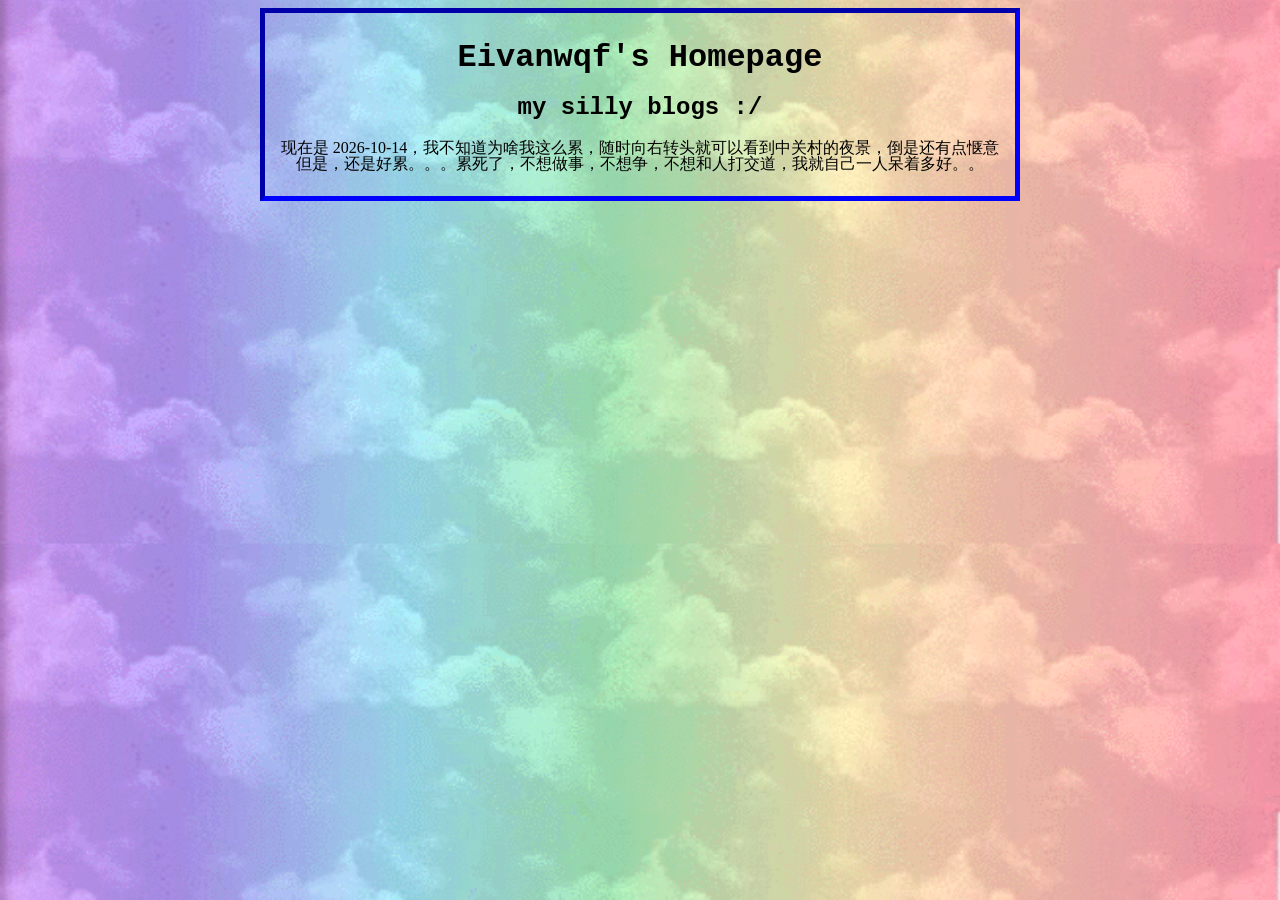
==== blogs.html @ 644c2a0b "changed overall fonts, and add a real blog page, although it is really underconstruction and i'm get" ====
<!DOCTYPE html>
<html lang="zh-cn">
    <head>
        <meta charset="UTF-8">
        <meta name="viewport" content="width=device-width, initial-scale=1.0">
        <title>Eivanwqf's Blogs</title>
        <link rel="stylesheet" href="style.css">
    </head>
    <body>
        <div id="container">
        <header>
            <a href="index.html" class="headLogoTxt"><h1>Eivanwqf's Homepage</h1></a>
            <h2>my silly blogs :/</h2>
        </header>
        <main>
            <div class=""
            <p>现在是 2026-10-14，我不知道为啥我这么累，随时向右转头就可以看到中关村的夜景，倒是还有点惬意
                但是，还是好累。。。累死了，不想做事，不想争，不想和人打交道，我就自己一人呆着多好。。
            </p>
        </main>
        </div>
    </body>
</html>
---- style.css ----
body {
	line-height: 1;
	background-color: gray;
	background-image: url(images/rainbowbg.gif);
	background-repeat: repeat-y;
	background-size:100% auto;
	text-align: center;
	font-family: 'Times New Roman', Times,
		'Songti SC',
		'SimSun',
		'Noto Serif SC',
		serif;
}

/* 用来装实际上显示的文字的 */
#container{
	max-width: 760px;
	margin:0 auto;
	/* background-color: #ececff; */
	border: 5px inset #0000ff;
	padding: 8px;
	box-sizing: border-box;
}

/* 全局 h 系列的标题样式 */
h1, h2, h3{
	font-family: 'Courier New', Courier, monospace;
}

/* 默认超链接格式 */
a{
	color:#0000ff;
}
a:visited{
	color: #800080;
}

/* 全局 默认 文字 字体！ */
p, figcaption{
	font-size: 100%;
	font-family: 'Times New Roman', Times, serif;
	line-height: 125%;
}

/* 在文字中的默认链接是怎么显示的？（比如this is my little *homepage*） */
p a{
	color: #8000ff;
	text-decoration: none;
}
p a:hover{
	color:purple;
	text-decoration: underline;
}

/* List Items*/
li {
	text-align: left;
}

/* 全局的无序清单 */
ul{
	font-size: 100%;
	font-family: 'Gill Sans', Calibri, sans-serif;
	line-height: 120%;
	padding-right: 50px;
	padding-left: 50px;
	background-color: pink;
	outline: 2px solid red;
}


/* 真正页面的那三个仿 Win98 的按钮 */
nav ul{
	outline:none;
	background-color: transparent;
	padding: 0;
}
nav a, nav a:visited{
	display: inline-block;
	padding:4px 14px;
	margin: 2px;
	background-color: #c0c0c0;
	border: 3px outset #ffffff;
	color: #0f0f0f;
	font-family: Arial, Helvetica, sans-serif;
	text-decoration: none;
}
nav a:active{
	border-style: groove;
}


/* 全局图片统一格式（大香蕉） */
img{
	max-width: 100%;
	height:auto;
}

figure img{
	width: 100px;
}

/* 头部大标题 */
.headLogoTxt, .headLogoTxt:visited{
	color: black;
	text-decoration: none;
}


.box{
	padding: 10px;
	padding-top: 15px;
	background-color: rgb(243, 144, 243);
	outline: 1px solid red;
}

/* 页尾后的分割线尾巴 */
.bottom{
	text-align:center;
	font-size: 85%;
	padding-left: 10px;
}

/* 页面最下方的联系方式 */
.contact{
	margin:0 auto;
	font-family: 'Courier New', Courier, monospace;
}
.contact td{
	padding: 0 12px;
}
.contact img{
	width: 40px;
}


/* 开头的头像和bio */
.intro{
	width:100%;
}
.intro td{
	padding:0 12px;
}
.intro img{
	width: 500px;
}

/* 正文的正经字体 */


/* 红色文字闪光 */
.blink{
	animation: blink 0.5s step-start infinite;
	color: #ff3333;
	font-weight: bold;
	text-shadow: 1px 1px 0 white;
}
@keyframes blink{
	0% {opacity: 100;}
	50% {opacity: 0;}
	100% {opacity: 100;}
}
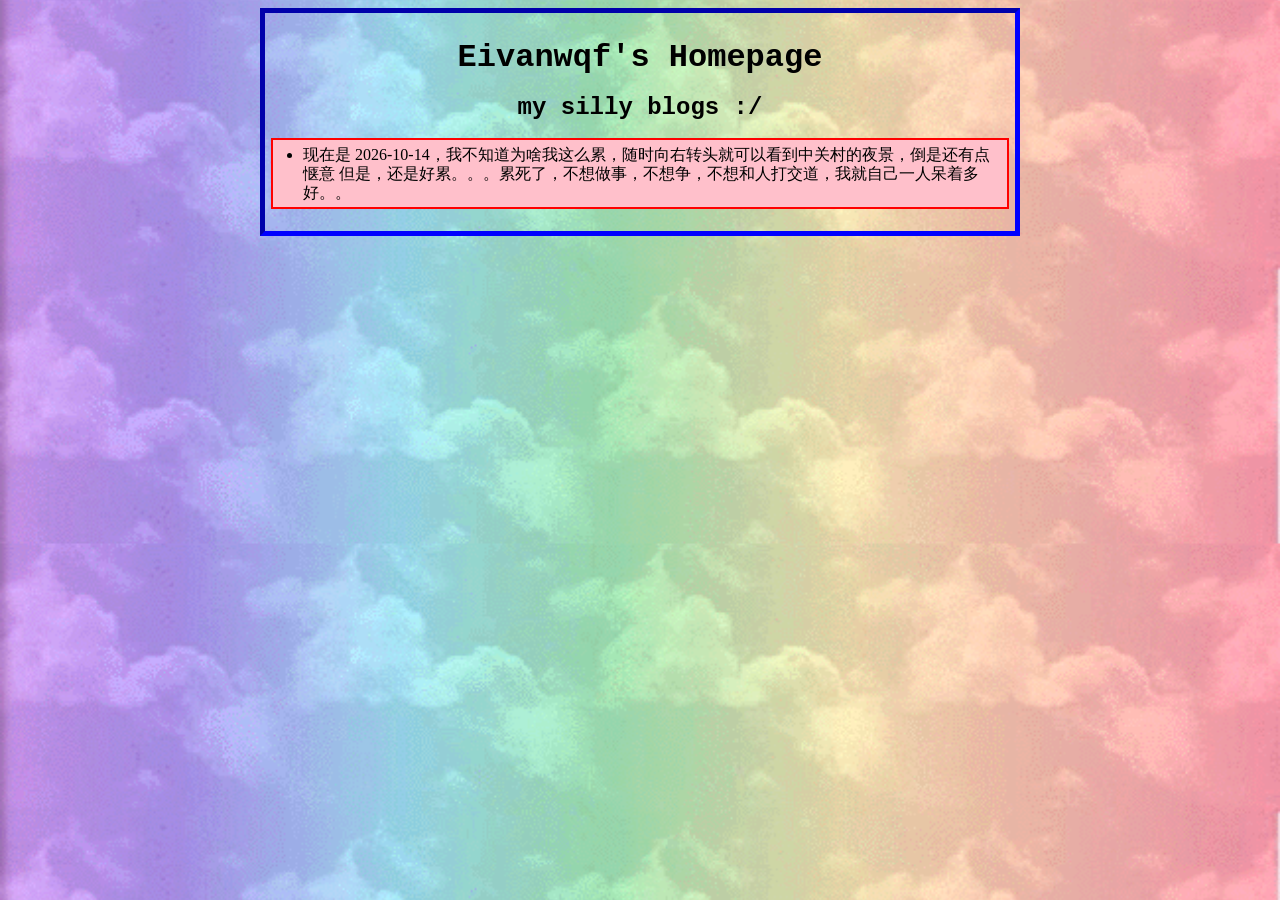
==== commit 7fb4331f: "im done" ====
--- a/blogs.html
+++ b/blogs.html
@@ -13,10 +13,14 @@
             <h2>my silly blogs :/</h2>
         </header>
         <main>
-            <div class=""
-            <p>现在是 2026-10-14，我不知道为啥我这么累，随时向右转头就可以看到中关村的夜景，倒是还有点惬意
-                但是，还是好累。。。累死了，不想做事，不想争，不想和人打交道，我就自己一人呆着多好。。
-            </p>
+            <ul>
+                <li>
+                    <div class="blogfont">
+                        现在是 2026-10-14，我不知道为啥我这么累，随时向右转头就可以看到中关村的夜景，倒是还有点惬意
+                        但是，还是好累。。。累死了，不想做事，不想争，不想和人打交道，我就自己一人呆着多好。。
+                    </div>
+                </li>
+            </ul>
         </main>
         </div>
     </body>
--- a/style.css
+++ b/style.css
@@ -57,17 +57,20 @@
 	text-align: left;
 }
 
-/* 全局的无序清单 */
-ul{
+/* 全局的无序清单和盒子居中文字 */
+ul, .box{
 	font-size: 100%;
-	font-family: 'Gill Sans', Calibri, sans-serif;
-	line-height: 120%;
-	padding-right: 50px;
-	padding-left: 50px;
+	font-family: 'Gill Sans', Calibri, 'Pingfang SC', sans-serif;
+	line-height: 120%; 
 	background-color: pink;
 	outline: 2px solid red;
 }
+ul{
+	/* 前面带圆点的文字统一往右移一点 padding */
+	padding: 5px 5px 5px 30px;
+}
 
+/* 测试段落，why the fuck does every p */
 
 /* 真正页面的那三个仿 Win98 的按钮 */
 nav ul{
@@ -107,12 +110,12 @@
 }
 
 
-.box{
+/* .box{
 	padding: 10px;
 	padding-top: 15px;
 	background-color: rgb(243, 144, 243);
 	outline: 1px solid red;
-}
+} */
 
 /* 页尾后的分割线尾巴 */
 .bottom{
@@ -146,7 +149,13 @@
 }
 
 /* 正文的正经字体 */
-
+.blogfont{
+	font-family: 'Times New Roman', Times,
+		'Songti SC',
+		'SimSun',
+		'Noto Serif SC',
+		serif;;
+}
 
 /* 红色文字闪光 */
 .blink{
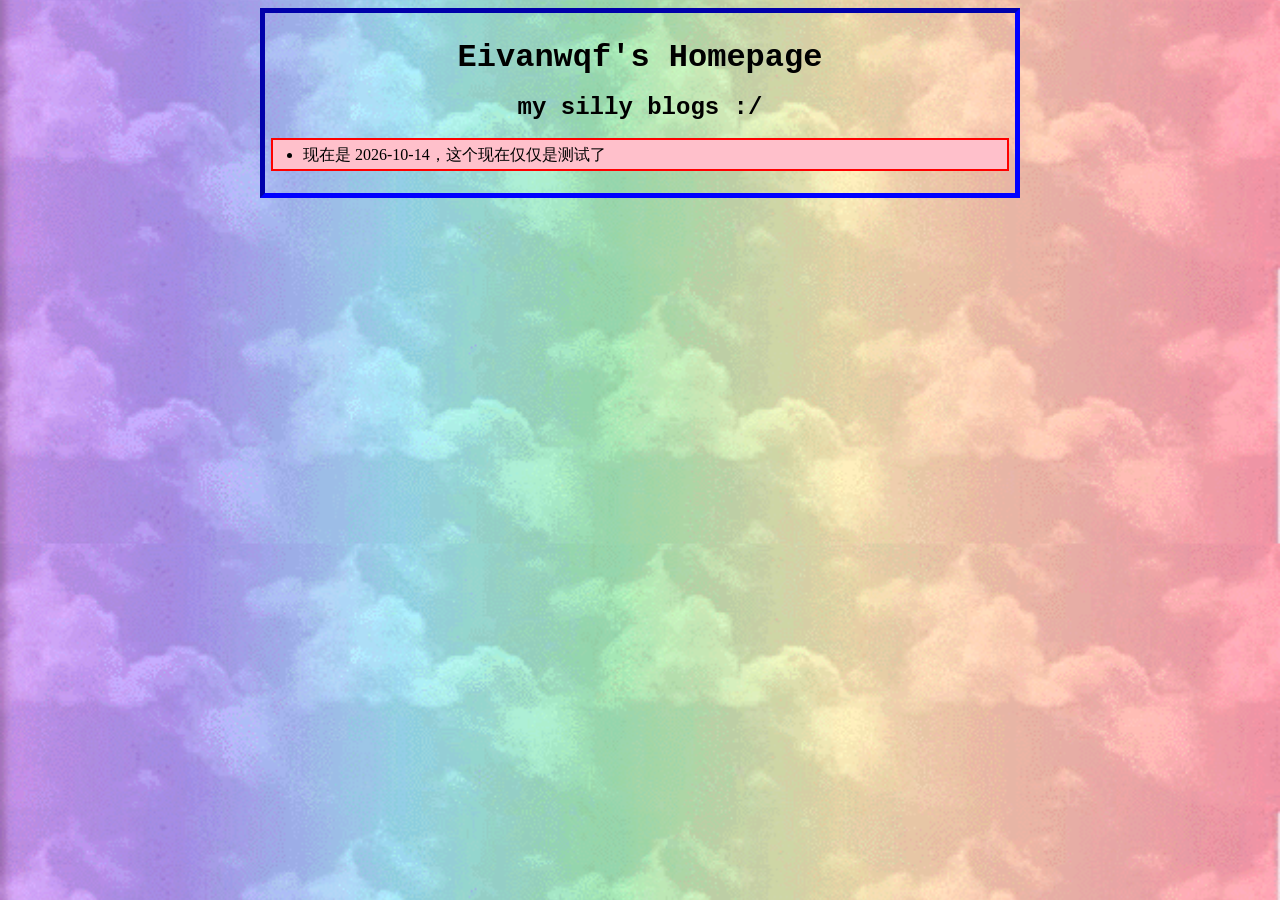
==== commit 6a07596a: "changed blog" ====
--- a/blogs.html
+++ b/blogs.html
@@ -16,8 +16,7 @@
             <ul>
                 <li>
                     <div class="blogfont">
-                        现在是 2026-10-14，我不知道为啥我这么累，随时向右转头就可以看到中关村的夜景，倒是还有点惬意
-                        但是，还是好累。。。累死了，不想做事，不想争，不想和人打交道，我就自己一人呆着多好。。
+                        现在是 2026-10-14，这个现在仅仅是测试了
                     </div>
                 </li>
             </ul>
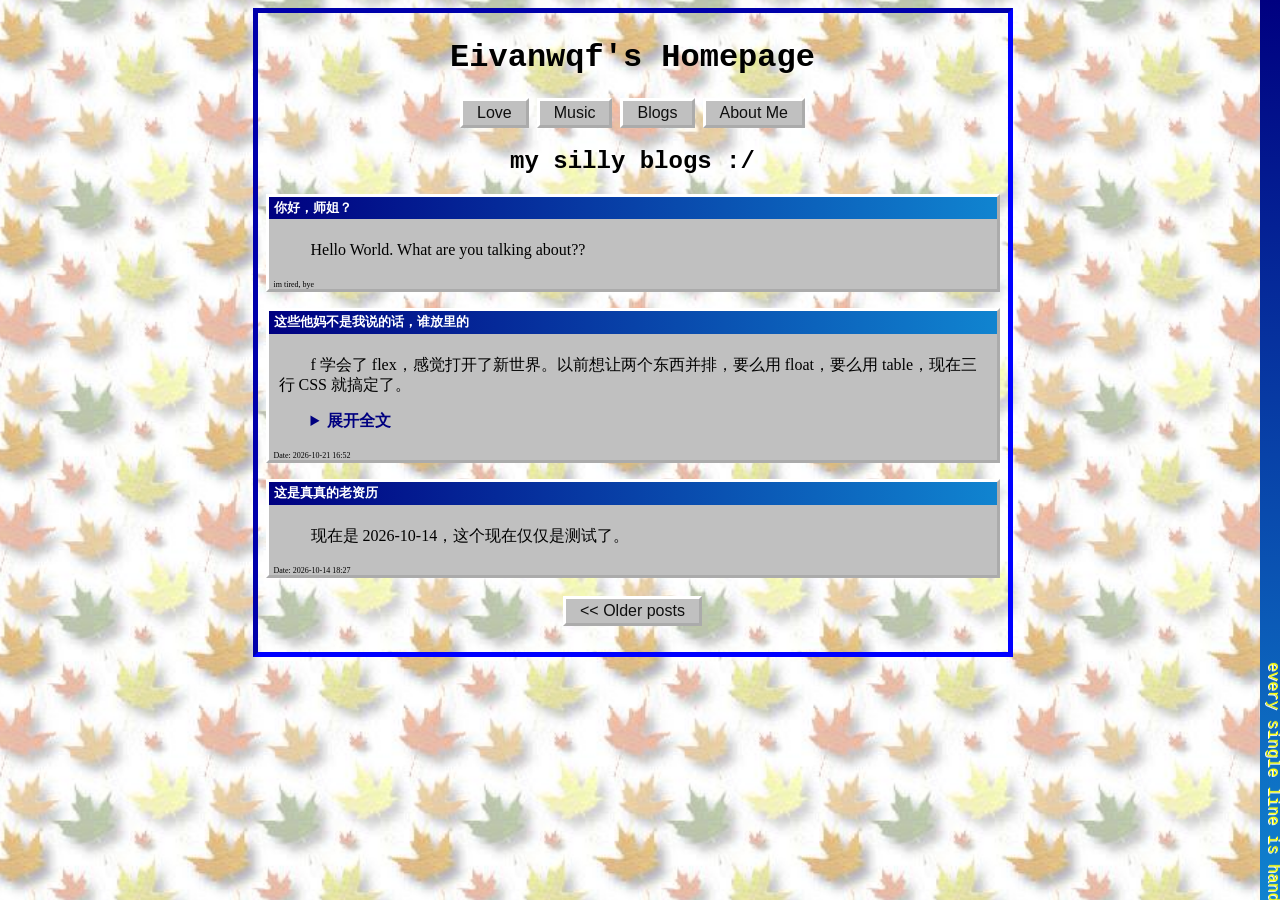
==== commit d77b0953: "test" ====
--- a/blogs.html
+++ b/blogs.html
@@ -1,26 +1,84 @@
 <!DOCTYPE html>
-<html lang="zh-cn">
+<html lang="zh-CN">
     <head>
         <meta charset="UTF-8">
         <meta name="viewport" content="width=device-width, initial-scale=1.0">
         <title>Eivanwqf's Blogs</title>
-        <link rel="stylesheet" href="style.css">
+        <!-- 这个页面只引入 blogs.css，里面已经复制了需要的 style.css 样式 -->
+        <link rel="stylesheet" href="blogs.css">
     </head>
     <body>
         <div id="container">
-        <header>
-            <a href="index.html" class="headLogoTxt"><h1>Eivanwqf's Homepage</h1></a>
+            <header>
+                <a href="index.html" class="headLogoTxt"><h1>Eivanwqf's Homepage</h1></a>
+                <nav>
+                    <a href="index.html">Love</a>
+                    <a href="music.html">Music</a>
+                    <a href="blogs.html">Blogs</a>
+                    <a href="aboutme.html">About Me</a>
+                </nav>
+            </header>
             <h2>my silly blogs :/</h2>
-        </header>
-        <main>
-            <ul>
-                <li>
-                    <div class="blogfont">
-                        现在是 2026-10-14，这个现在仅仅是测试了
+               
+            <main class="feed">
+                <!-- 帖子 1 -->
+                <article class="post">
+                    <header class="post-titlebar">
+                        你好，师姐？
+                    </header>
+                    <div class="post-body">
+                        <p>Hello World. What are you talking about??
+                        </p>
                     </div>
-                </li>
-            </ul>
-        </main>
+                    <footer class="post-footer">
+                        im tired, bye
+                    </footer>
+                </article>
+
+                <!-- 帖子 2：很长的帖子，用 details 折叠起来 -->
+                <article class="post">
+                    <header class="post-titlebar">
+                        这些他妈不是我说的话，谁放里的
+                    </header>
+                    <div class="post-body">
+                        <p>   f  学会了 flex，感觉打开了新世界。以前想让两个东西并排，要么用 float，要么用 table，现在三行 CSS 就搞定了。</p>
+                        <details>
+                            <summary>展开全文</summary>
+                            <p>记一下今天学到的：display: flex 写在爸爸身上，孩子们就会站成一排；justify-content 管排队的方向，align-items 管另一个方向；想让某个孩子吃掉剩下的空间，就给它 flex-grow: 1。</p>
+                            <p>明天想试试用 grid 做照片墙，听说 repeat(auto-fill, minmax(150px, 1fr)) 可以不写 media query 就自动适配手机。</p>
+                        </details>
+                    </div>
+                    <footer class="post-footer">
+                        Date: 2026-10-21 16:52
+                    </footer>
+                </article>
+
+                <!-- 帖子 3：纯文字 -->
+                <article class="post" id="2026-10-14-2200">
+                    <header class="post-titlebar">
+                        这是真真的老资历
+                    </header>
+
+                    <div class="post-body">
+                        <p>现在是 2026-10-14，这个现在仅仅是测试了。</p>
+                    </div>
+
+                    <footer class="post-footer">
+                        Date: 2026-10-14 18:27
+                    </footer>
+                </article>
+            </main>
+
+            <!-- 翻页按钮：放在 nav 里，自动套用 Win98 按钮样式 -->
+            <nav class="pager">
+                <a href="#">&lt;&lt; Older posts</a>
+            </nav>
         </div>
+
+        <marquee class="vertical-marquee" direction="up" scrollamount="20">
+            <span class="vertical-text">
+                every single line is handwritten by eivanwqf!!
+            </span>
+        </marquee>
     </body>
-</html>+</html>
--- a/blogs.css
+++ b/blogs.css
@@ -0,0 +1,170 @@
+body {
+	line-height: 1;
+	background-color: gray;
+	background-image: url(images/bgfalleaves.gif.jpeg);
+	background-size:16% auto;
+	text-align: center;
+	padding-right: 15px;
+	font-family: 'Times New Roman', Times,
+		'Songti SC',
+		'SimSun',
+		'Noto Serif SC',
+		serif;
+}
+
+/* 用来装实际上显示的文字的 */
+#container{
+	max-width: 760px;
+	margin:0 auto;
+	/* background-color: #ececff; */
+	border: 5px inset #0000ff;
+	padding: 8px;
+	box-sizing: border-box;
+}
+
+/* 全局 h 系列的标题样式 */
+h1, h2, h3{
+	font-family: 'Courier New', Courier, monospace;
+}
+
+/* 默认超链接格式 */
+a{
+	color: #000;
+}
+a:visited{
+	color: #000;
+	text-shadow: 1px 1px 0 gray;
+}
+
+/* 真正页面的那三个仿 Win98 的按钮 */
+nav{
+	outline:none;
+	background-color: transparent;
+	padding: 0;
+}
+nav a, nav a:visited{
+	display: inline-block;
+	padding:4px 14px;
+	margin: 2px;
+	background-color: #c0c0c0;
+	border: 3px outset #ffffff;
+	color: #0f0f0f;
+	font-family: Arial, Helvetica, sans-serif;
+	text-decoration: none;
+}
+nav a:active{
+	border-style: groove;
+}
+
+/* 全局图片统一格式（大香蕉） */
+img{
+	max-width: 100%;
+	height:auto;
+}
+
+/* 头部大标题 */
+.headLogoTxt, .headLogoTxt:visited{
+	color: black;
+	text-decoration: none;
+}
+
+
+@keyframes titlebar-flow{
+	from { background-position:0 0;}
+	to { background-position: 0 -200%;}
+}
+
+marquee{
+	padding: 5px;
+	color:rgb(19, 146, 140);
+	text-shadow: 1px 1px 0 white;
+}
+
+.vertical-text{
+	writing-mode: vertical-rl;
+	white-space: nowrap;
+	font-family: 'Courier New', Courier, monospace;
+}
+.vertical-marquee{
+	position: fixed;
+	top:0;
+	right: 0;
+	width: 10px;
+	height: 100vh;
+	z-index:100;
+
+	/* Windows98-ish style */
+	background: linear-gradient(to bottom, #000080, #1084d0, #000080);
+	background-size: 100% 200%;
+	animation: titlebar-flow 2s linear infinite;
+	color:yellow;
+}
+
+/* 整个帖子流：帖子纵向排列，彼此之间留 16px */
+.feed{
+	display: flex;
+	flex-direction: column;
+	gap: 16px;
+	margin: 16px 0;
+}
+
+/* 每一条帖子：一个 Win98 灰色窗口 */
+.post{
+	text-align: left;            /* 正文靠左，覆盖掉 body 的居中 */
+	background-color: #c0c0c0;
+	border: 3px outset #ffffff;
+	font-family: 'MS Sans Serif', Tahoma;
+
+	/* 极其重要！在高贵的 macOS 上关闭高贵的字体平滑，
+	这样才像老穷风的 Windows98. */
+	-webkit-font-smoothing: none;  /* 如果不要就改成 none */
+}
+
+/* 每一个帖子的样式 */
+/* 标题栏 */
+.post-titlebar{
+	display: flex;
+	justify-content: space-between;
+	align-items: center;
+	padding: 5px 5px;
+	background: linear-gradient(to right, #000080, #1084d0);
+	color: white;
+	font-family: 'MS Sans Serif', Tahoma;
+	font-weight: bold;
+	font-size: 80%;
+}
+
+/* 正文 */
+.post-body{
+	padding: 5px 10px;
+	line-height: 1.25;      
+	text-indent: 2em;
+}
+
+/* 正文中的图片 */
+.post-body img{
+	display: block;              
+	max-height: 300px;          
+	border: 2px inset #ffffff;   
+	margin-bottom: 1em;
+}
+
+/* 长帖子的展开全文，用details，HTML 自带的折叠 */
+.post-body summary{
+	cursor: pointer;
+	color: #000080;
+	font-weight: bold;
+	margin-bottom: 1em;
+}
+
+/* 每个帖子的页脚，目前用来做日期时间戳 */
+.post-footer {
+	font-size: 50%;
+	padding: 0 5px;
+}
+
+
+/* 翻页按钮：已经从 nav a 继承了 Win98 按钮外观，这里只管位置 */
+.pager{
+	margin: 8px 0 16px;
+}
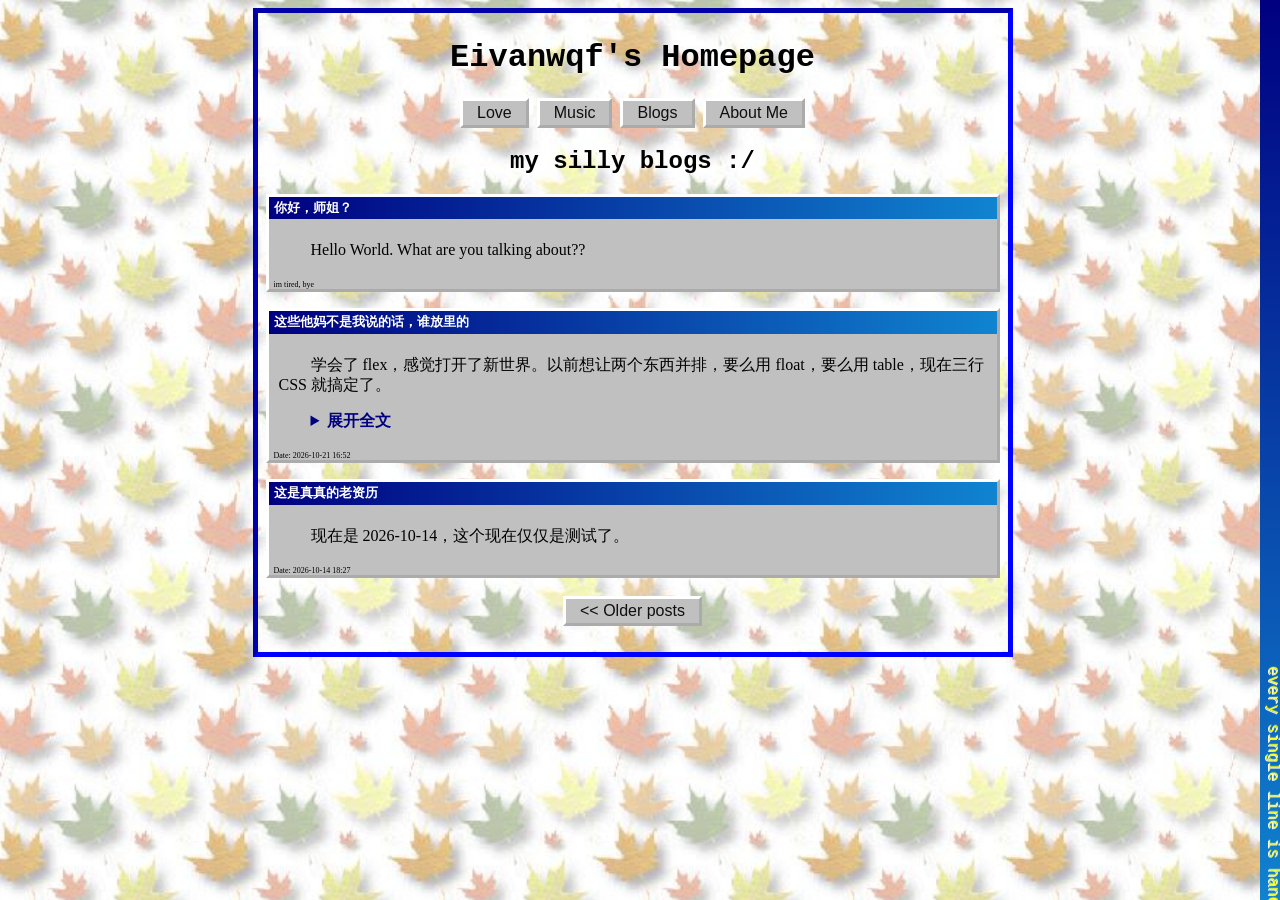
==== commit 091e315f: "add a new tab called blogs" ====
--- a/blogs.html
+++ b/blogs.html
@@ -41,7 +41,7 @@
                         这些他妈不是我说的话，谁放里的
                     </header>
                     <div class="post-body">
-                        <p>   f  学会了 flex，感觉打开了新世界。以前想让两个东西并排，要么用 float，要么用 table，现在三行 CSS 就搞定了。</p>
+                        <p>学会了 flex，感觉打开了新世界。以前想让两个东西并排，要么用 float，要么用 table，现在三行 CSS 就搞定了。</p>
                         <details>
                             <summary>展开全文</summary>
                             <p>记一下今天学到的：display: flex 写在爸爸身上，孩子们就会站成一排；justify-content 管排队的方向，align-items 管另一个方向；想让某个孩子吃掉剩下的空间，就给它 flex-grow: 1。</p>
@@ -77,8 +77,11 @@
 
         <marquee class="vertical-marquee" direction="up" scrollamount="20">
             <span class="vertical-text">
-                every single line is handwritten by eivanwqf!!
+                every single line is handwritten by eivanwqf in this AI era!!
             </span>
-        </marquee>
+            <span class="vertical-text-chinese">
+                老师傅古法手搓
+            </span>
+    </marquee>
     </body>
 </html>
--- a/blogs.css
+++ b/blogs.css
@@ -85,6 +85,10 @@
 	white-space: nowrap;
 	font-family: 'Courier New', Courier, monospace;
 }
+.vertical-text-chinese{
+	position: relative;
+	left: -3px;
+}
 .vertical-marquee{
 	position: fixed;
 	top:0;
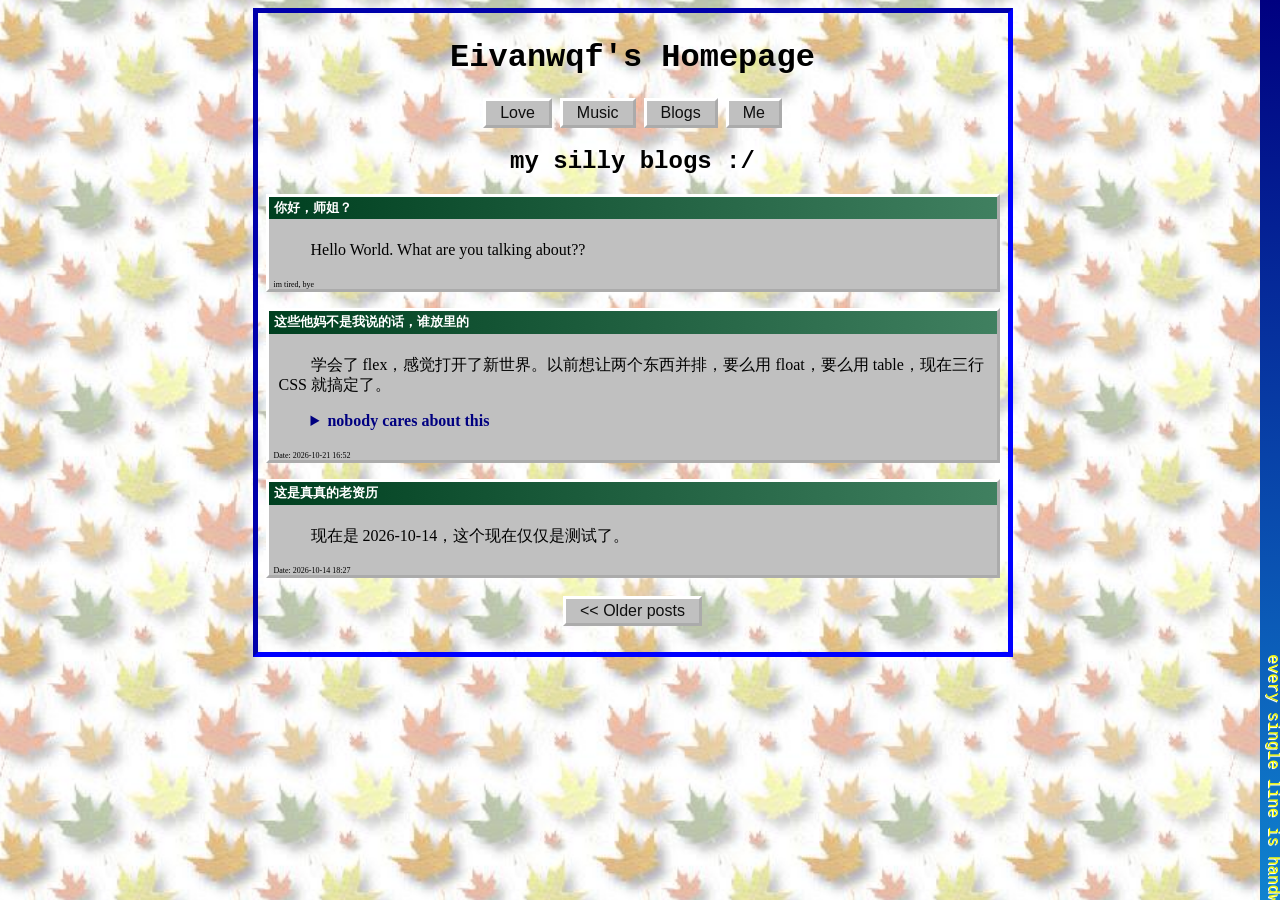
==== commit 09c004dc: "shorted navigation bar and changed a color platte in blog" ====
--- a/blogs.html
+++ b/blogs.html
@@ -15,7 +15,7 @@
                     <a href="index.html">Love</a>
                     <a href="music.html">Music</a>
                     <a href="blogs.html">Blogs</a>
-                    <a href="aboutme.html">About Me</a>
+                    <a href="aboutme.html">Me</a>
                 </nav>
             </header>
             <h2>my silly blogs :/</h2>
@@ -43,7 +43,7 @@
                     <div class="post-body">
                         <p>学会了 flex，感觉打开了新世界。以前想让两个东西并排，要么用 float，要么用 table，现在三行 CSS 就搞定了。</p>
                         <details>
-                            <summary>展开全文</summary>
+                            <summary>nobody cares about this</summary>
                             <p>记一下今天学到的：display: flex 写在爸爸身上，孩子们就会站成一排；justify-content 管排队的方向，align-items 管另一个方向；想让某个孩子吃掉剩下的空间，就给它 flex-grow: 1。</p>
                             <p>明天想试试用 grid 做照片墙，听说 repeat(auto-fill, minmax(150px, 1fr)) 可以不写 media query 就自动适配手机。</p>
                         </details>
--- a/blogs.css
+++ b/blogs.css
@@ -131,7 +131,7 @@
 	justify-content: space-between;
 	align-items: center;
 	padding: 5px 5px;
-	background: linear-gradient(to right, #000080, #1084d0);
+	background: linear-gradient(to right, #004020, #408060);
 	color: white;
 	font-family: 'MS Sans Serif', Tahoma;
 	font-weight: bold;
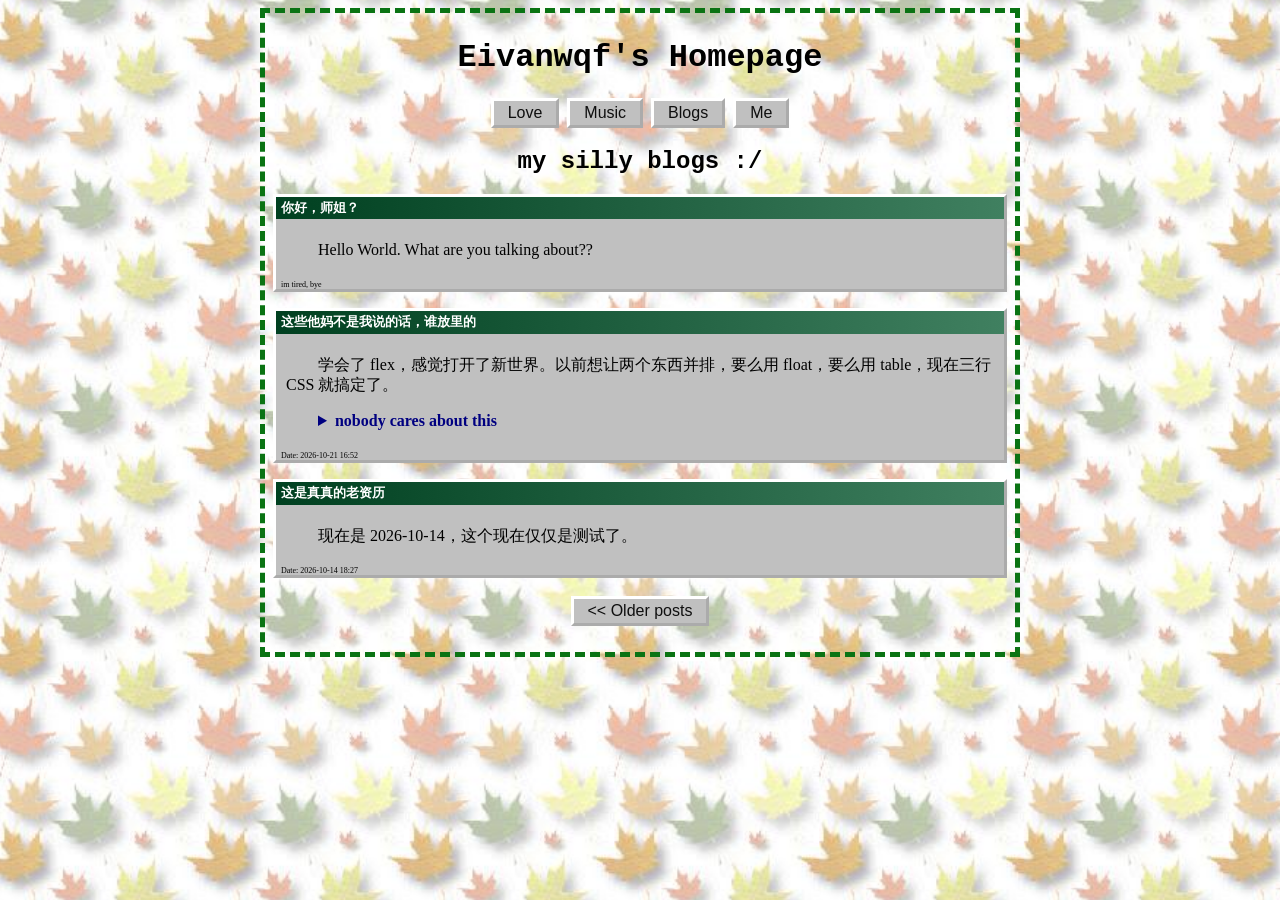
==== commit afe48e43: "totally recreated" ====
--- a/blogs.html
+++ b/blogs.html
@@ -75,13 +75,13 @@
             </nav>
         </div>
 
-        <marquee class="vertical-marquee" direction="up" scrollamount="20">
+        <!-- <marquee class="vertical-marquee" direction="up" scrollamount="20">
             <span class="vertical-text">
                 every single line is handwritten by eivanwqf in this AI era!!
             </span>
             <span class="vertical-text-chinese">
                 老师傅古法手搓
             </span>
-    </marquee>
+        </marquee> -->
     </body>
 </html>
--- a/blogs.css
+++ b/blogs.css
@@ -4,7 +4,6 @@
 	background-image: url(images/bgfalleaves.gif.jpeg);
 	background-size:16% auto;
 	text-align: center;
-	padding-right: 15px;
 	font-family: 'Times New Roman', Times,
 		'Songti SC',
 		'SimSun',
@@ -17,7 +16,7 @@
 	max-width: 760px;
 	margin:0 auto;
 	/* background-color: #ececff; */
-	border: 5px inset #0000ff;
+	border: 5px dashed #0a7313;
 	padding: 8px;
 	box-sizing: border-box;
 }
